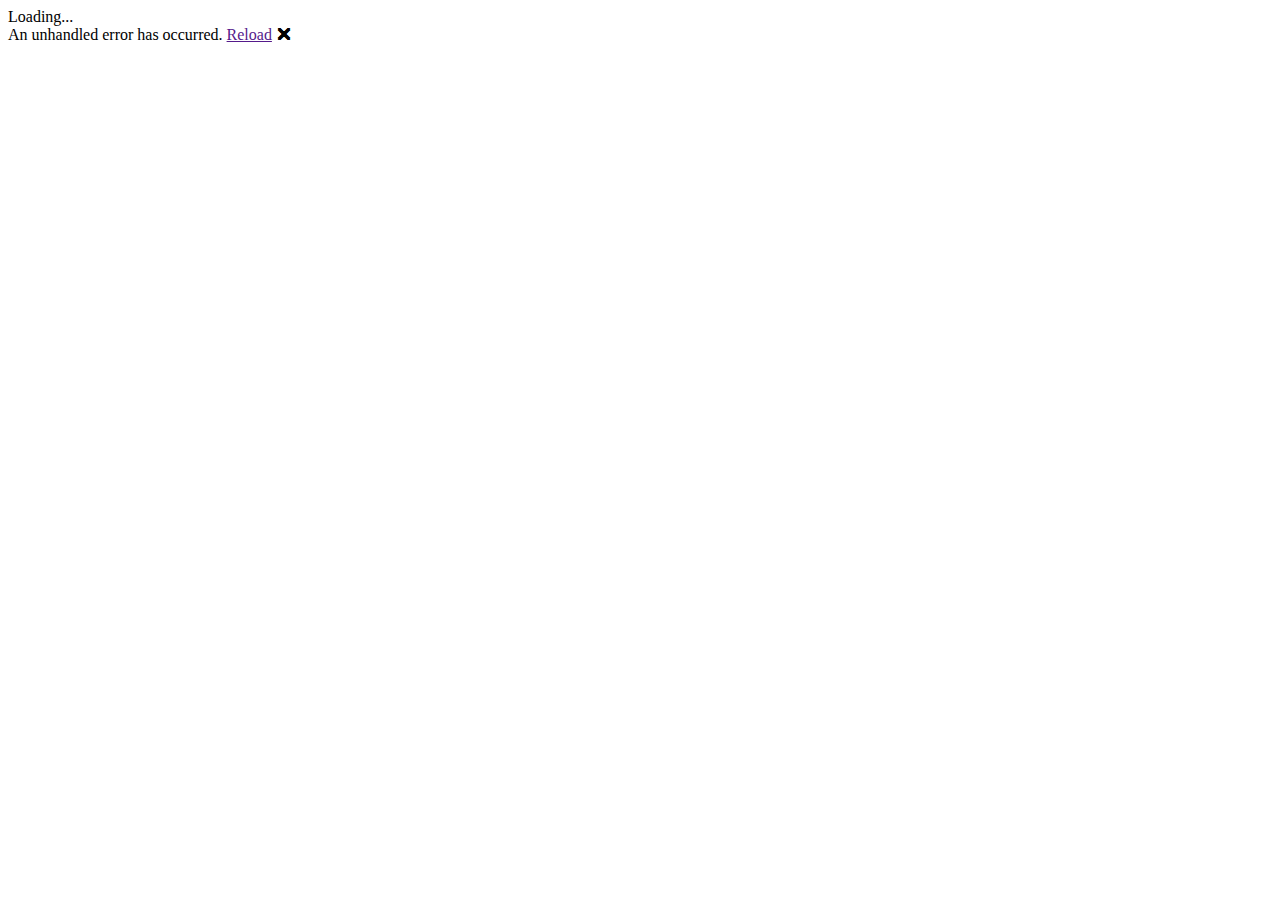
==== GEDCOM-Viewer/wwwroot/index.html @ d79e6fc1 "Add project files." ====
<!DOCTYPE html>
<html lang="en">

<head>
    <meta charset="utf-8" />
    <meta name="viewport" content="width=device-width, initial-scale=1.0, maximum-scale=1.0, user-scalable=no" />
    <title>GEDCOM-Viewer</title>
    <base href="/" />
    <link href="css/bootstrap/bootstrap.min.css" rel="stylesheet" />
    <link href="css/app.css" rel="stylesheet" />
    <link href="GEDCOM-Viewer.styles.css" rel="stylesheet" />
</head>

<body>
    <div id="app">Loading...</div>

    <div id="blazor-error-ui">
        An unhandled error has occurred.
        <a href="" class="reload">Reload</a>
        <a class="dismiss">🗙</a>
    </div>
    <script src="_framework/blazor.webassembly.js"></script>
</body>

</html>
---- GEDCOM-Viewer/wwwroot/css/app.css ----
﻿@import url('open-iconic/font/css/open-iconic-bootstrap.min.css');

html, body {
    font-family: 'Helvetica Neue', Helvetica, Arial, sans-serif;
}

h1:focus {
    outline: none;
}

a, .btn-link {
    color: #0071c1;
}

.btn-primary {
    color: #fff;
    background-color: #1b6ec2;
    border-color: #1861ac;
}

.content {
    padding-top: 1.1rem;
}

.valid.modified:not([type=checkbox]) {
    outline: 1px solid #26b050;
}

.invalid {
    outline: 1px solid red;
}

.validation-message {
    color: red;
}

#blazor-error-ui {
    background: lightyellow;
    bottom: 0;
    box-shadow: 0 -1px 2px rgba(0, 0, 0, 0.2);
    display: none;
    left: 0;
    padding: 0.6rem 1.25rem 0.7rem 1.25rem;
    position: fixed;
    width: 100%;
    z-index: 1000;
}

    #blazor-error-ui .dismiss {
        cursor: pointer;
        position: absolute;
        right: 0.75rem;
        top: 0.5rem;
    }

.blazor-error-boundary {
    background: url([data-uri]) no-repeat 1rem/1.8rem, #b32121;
    padding: 1rem 1rem 1rem 3.7rem;
    color: white;
}

    .blazor-error-boundary::after {
        content: "An error has occurred."
    }
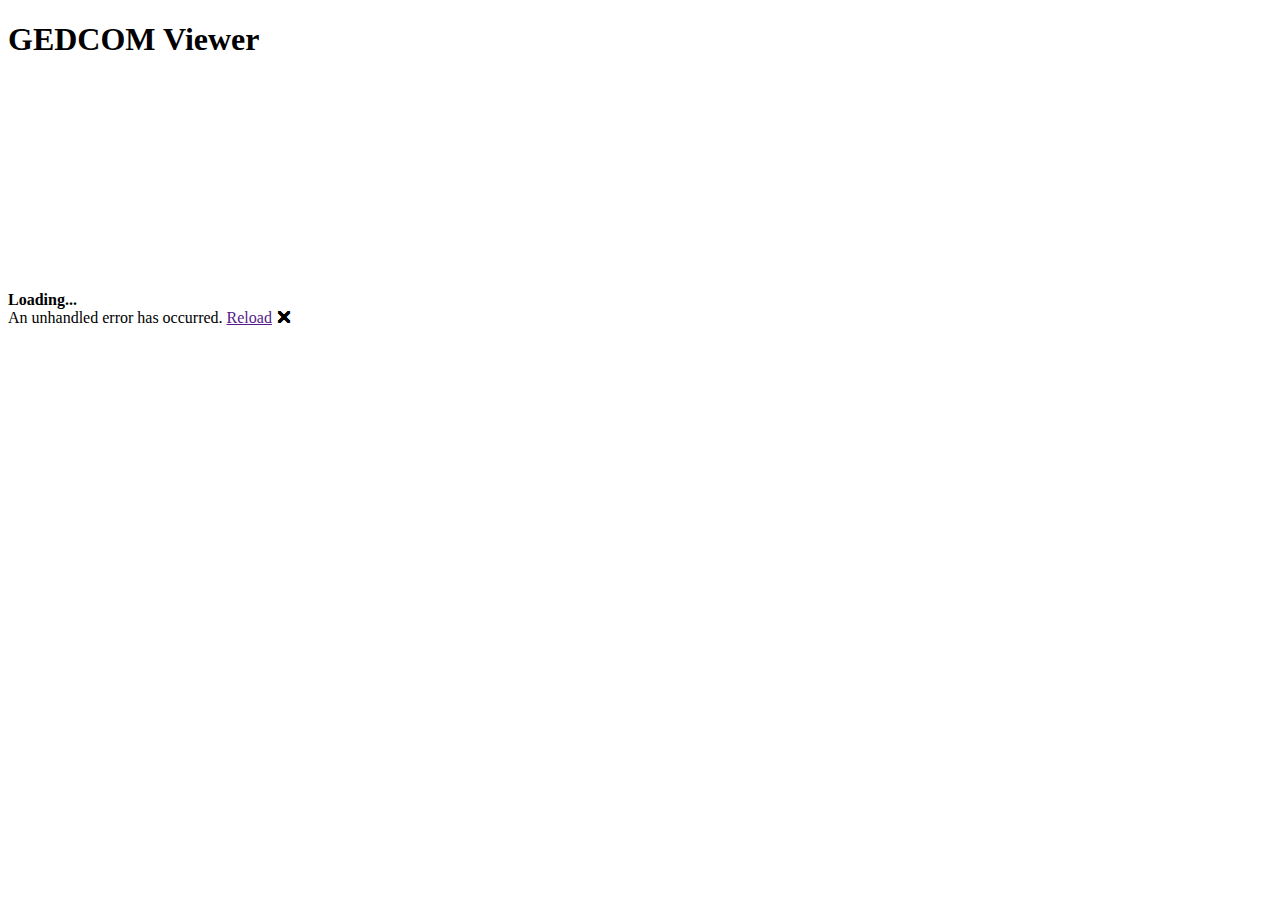
==== commit 95d6689d: "fixed analytics" ====
--- a/GEDCOM-Viewer/wwwroot/index.html
+++ b/GEDCOM-Viewer/wwwroot/index.html
@@ -7,12 +7,25 @@
     <title>GEDCOM-Viewer</title>
     <base href="/" />
     <link href="css/bootstrap/bootstrap.min.css" rel="stylesheet" />
+    <link href="css/bootstrap/bootstrap-dark-plugin.min.css" rel="stylesheet" />
+    <link href="css/sweetalert2/sweetalert2.min.css" rel="stylesheet" />
+    <link href="css/sweetalert2/dark.min.css" rel="stylesheet" />
     <link href="css/app.css" rel="stylesheet" />
     <link href="GEDCOM-Viewer.styles.css" rel="stylesheet" />
 </head>
 
 <body>
-    <div id="app">Loading...</div>
+    <div id="app">
+        <app>
+            <div class="d-flex align-items-end justify-content-center" style="height:30vh;">
+                <h1>GEDCOM Viewer</h1>
+            </div>
+            <div class="d-flex align-items-center justify-content-center">
+                <div class="spinner-border mx-2" role="status" aria-hidden="true"></div>
+                <strong>Loading...</strong>
+            </div>
+        </app>
+    </div>
 
     <div id="blazor-error-ui">
         An unhandled error has occurred.
@@ -20,6 +33,23 @@
         <a class="dismiss">🗙</a>
     </div>
     <script src="_framework/blazor.webassembly.js"></script>
+    <script src="js/sweetalert2/sweetalert2.min.js"></script>
+    <script type="text/javascript">
+        var i = 0;
+        window.loadResourceCallback = (total, name, response) => {
+            if (name.endsWith('.dll')) {
+                i++;
+                const value = parseInt((i * 100.0) / total);
+                const pct = value + '%';
+
+                const progressbar = document.getElementById('progressbar');
+                progressbar.style.width = pct;
+                console.log(i + '/' + total + ' (' + pct + ') ' + name);
+            }
+        }
+    </script>
+    <!-- Cloudflare Web Analytics --><script defer src='https://static.cloudflareinsights.com/beacon.min.js' data-cf-beacon='{"token": "f14014f142a746b29664d3e0b997e2bc"}'></script><!-- End Cloudflare Web Analytics -->
 </body>
 
+
 </html>
